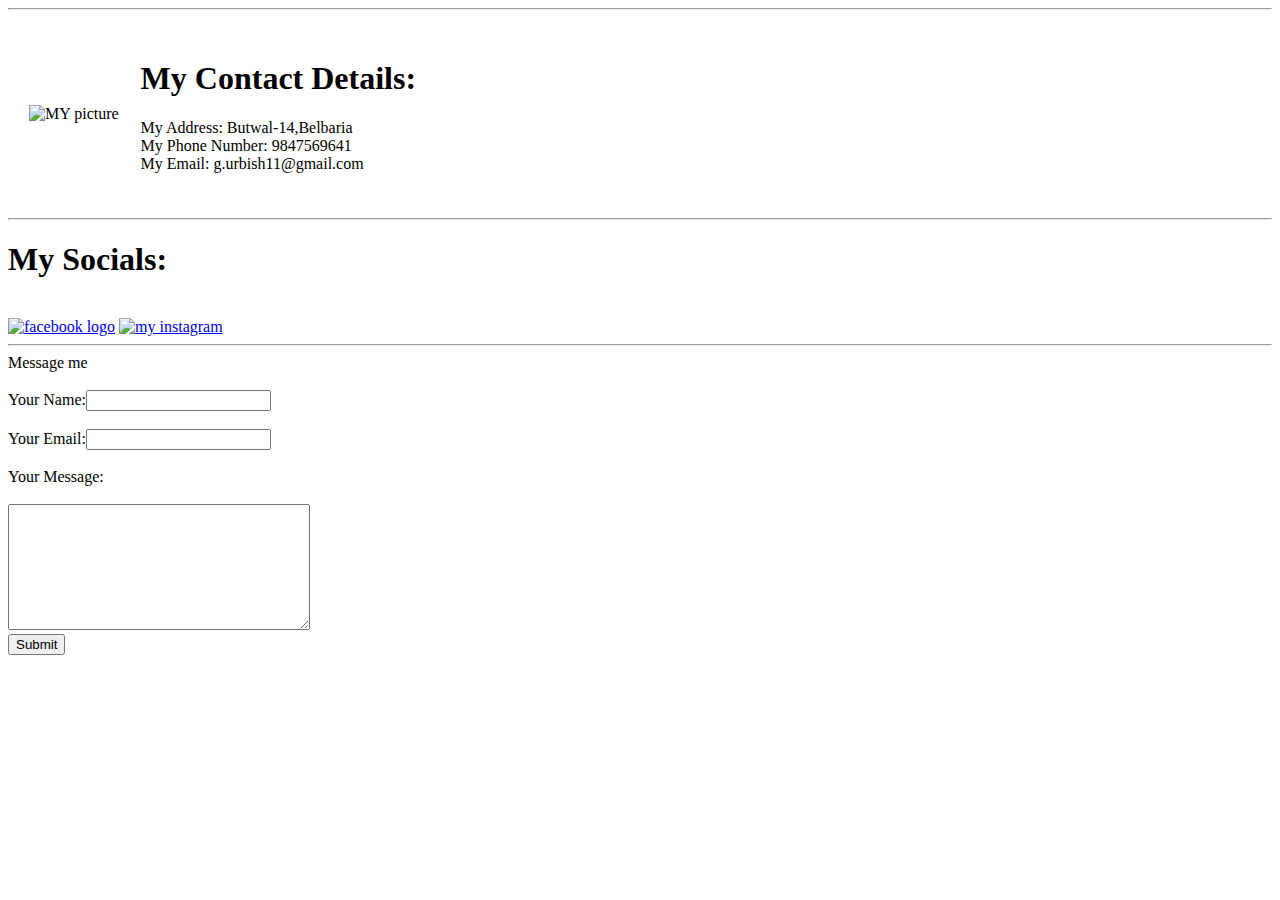
==== Contact-Me.html @ 1432f7dc "added initial cv website files" ====
<!DOCTYPE html>
<html lang="en" dir="ltr">
  <head>
    <meta charset="utf-8">
    <title>CONTACT ME</title>
  </head>
  <body>  <hr>
    <table cellspacing='20'>
      <tr>
        <td> <img src="https://i.postimg.cc/d3F693WG/1606227648602-modified.png" alt="MY picture" width="200px" height="200px"> </td>
      <td>
    <h1>My Contact Details:</h1>
    <p>My Address: Butwal-14,Belbaria <br>
      My Phone Number: 9847569641 <br>
    My Email: g.urbish11@gmail.com <br>
    </p></td>

      </tr>
    </table>

<hr>
    <h1>My Socials:</h1><br>
  <a href="https://www.facebook.com/urbish.ghimire.9"><img src="https://upload.wikimedia.org/wikipedia/commons/thumb/0/05/Facebook_Logo_(2019).png/1024px-Facebook_Logo_(2019).png" width="45" height="45" alt="facebook logo"></a>
   <a href="https://www.instagram.com/ghimire.yourbis/"><img src="https://assets.stickpng.com/images/580b57fcd9996e24bc43c521.png" alt="my instagram" width="45" height="45">
   </a> <br>
  <hr>Message me <br> <br>
  <form class="" action="mailto:ghimireurbish@gmail.com" method="post" enctype="text/plain">
    <label>Your Name:</label><input type="text" name="Your Name:" value=""> <br> <br>
      <label>Your Email:</label><input type="email" name="Your Email:" value=""> <br> <br>
      <label>Your Message:</label> <br> <br>
      <textarea name="Your Message" rows="8" cols="35"> </textarea> <br>
      <input type="submit" name="">
  </form>
    <h2></h2>
  </body>
</html>
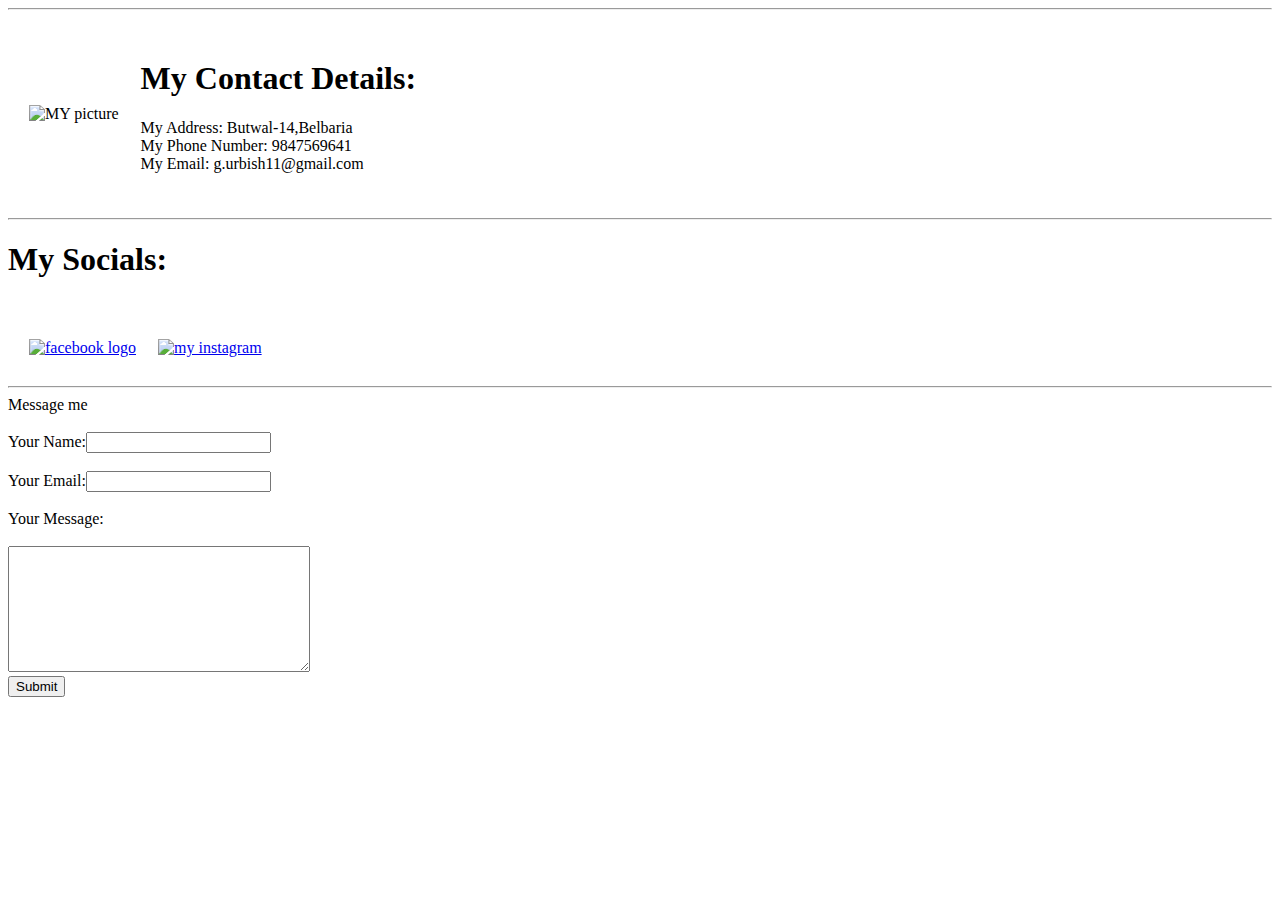
==== commit ae43239a: "added some improvement" ====
--- a/Contact-Me.html
+++ b/Contact-Me.html
@@ -20,9 +20,17 @@
 
 <hr>
     <h1>My Socials:</h1><br>
+    <table cellspacing="20px">
+      <tr>
+        <td>
   <a href="https://www.facebook.com/urbish.ghimire.9"><img src="https://upload.wikimedia.org/wikipedia/commons/thumb/0/05/Facebook_Logo_(2019).png/1024px-Facebook_Logo_(2019).png" width="45" height="45" alt="facebook logo"></a>
-   <a href="https://www.instagram.com/ghimire.yourbis/"><img src="https://assets.stickpng.com/images/580b57fcd9996e24bc43c521.png" alt="my instagram" width="45" height="45">
-   </a> <br>
+        </td>
+        <td>
+          <a href="https://www.instagram.com/ghimire.yourbis/"><img src="https://assets.stickpng.com/images/580b57fcd9996e24bc43c521.png" alt="my instagram" width="45" height="45">
+      </a> <br>
+        </td>
+      </tr>   
+    </table>
   <hr>Message me <br> <br>
   <form class="" action="mailto:ghimireurbish@gmail.com" method="post" enctype="text/plain">
     <label>Your Name:</label><input type="text" name="Your Name:" value=""> <br> <br>
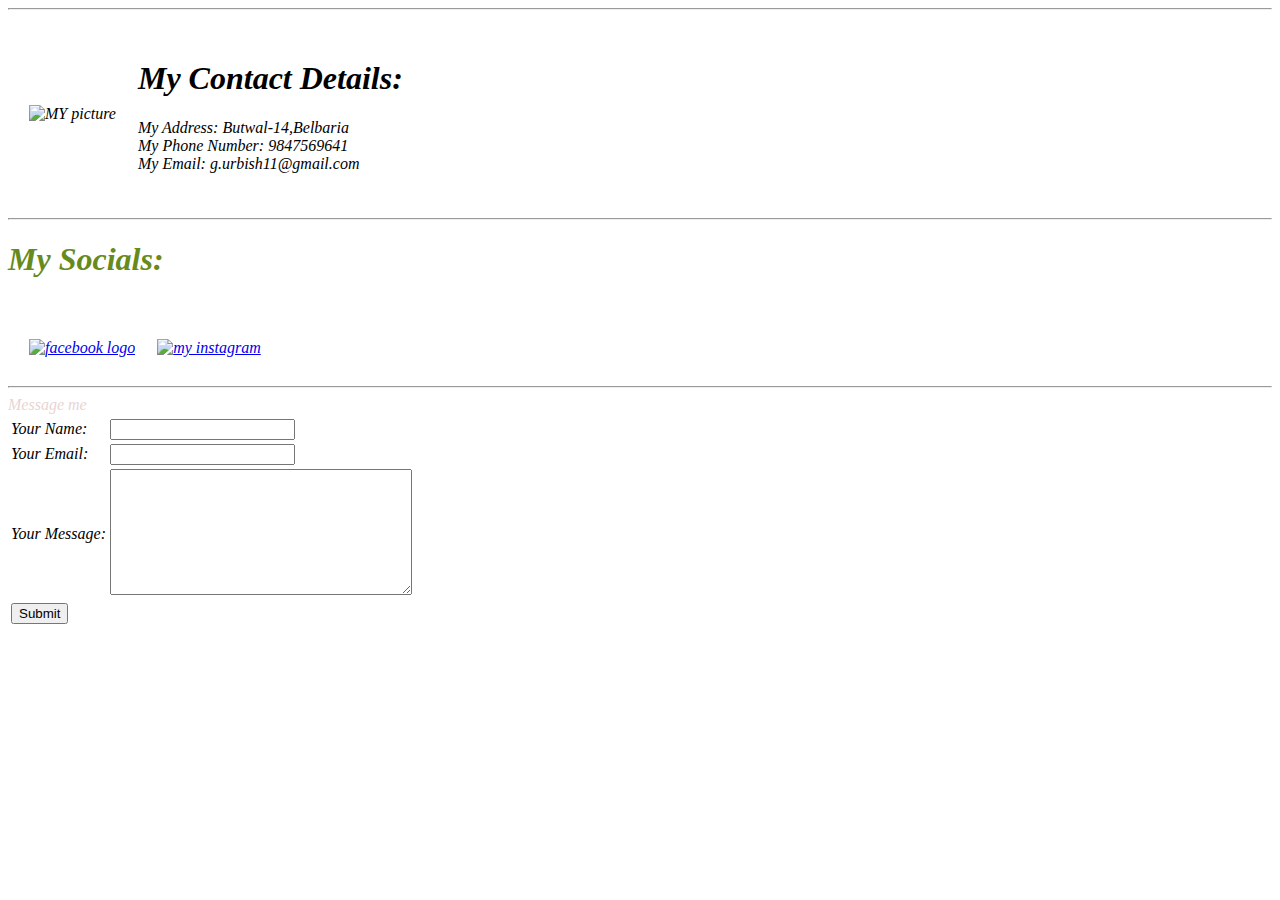
==== commit 4f0fa705: "Update Contact-Me.html" ====
--- a/Contact-Me.html
+++ b/Contact-Me.html
@@ -3,8 +3,10 @@
   <head>
     <meta charset="utf-8">
     <title>CONTACT ME</title>
+    <link rel="stylesheet" href="css test files/main.css">
+
   </head>
-  <body>  <hr>
+  <em>  <hr>
     <table cellspacing='20'>
       <tr>
         <td> <img src="https://i.postimg.cc/d3F693WG/1606227648602-modified.png" alt="MY picture" width="200px" height="200px"> </td>
@@ -19,25 +21,38 @@
     </table>
 
 <hr>
-    <h1>My Socials:</h1><br>
+    <h1 style="color: #668b1c;">My Socials:</h1><br>
     <table cellspacing="20px">
       <tr>
         <td>
-  <a href="https://www.facebook.com/urbish.ghimire.9"><img src="https://upload.wikimedia.org/wikipedia/commons/thumb/0/05/Facebook_Logo_(2019).png/1024px-Facebook_Logo_(2019).png" width="45" height="45" alt="facebook logo"></a>
+  <a href="https://www.facebook.com/urbish.ghimire.9"><img src="https://upload.wikimedia.org/wikipedia/commons/thumb/0/05/Facebook_Logo_(2019).png/1024px-Facebook_Logo_(2019).png" width="50" height="50" alt="facebook logo"></a>
         </td>
         <td>
-          <a href="https://www.instagram.com/ghimire.yourbis/"><img src="https://assets.stickpng.com/images/580b57fcd9996e24bc43c521.png" alt="my instagram" width="45" height="45">
+          <a href="https://www.instagram.com/ghimire.yourbis/"><img src="https://i.postimg.cc/d3hKVsd2/instagram-round-icon-png-5.png" alt="my instagram" width="50" height="50">
       </a> <br>
         </td>
       </tr>   
     </table>
-  <hr>Message me <br> <br>
-  <form class="" action="mailto:ghimireurbish@gmail.com" method="post" enctype="text/plain">
-    <label>Your Name:</label><input type="text" name="Your Name:" value=""> <br> <br>
-      <label>Your Email:</label><input type="email" name="Your Email:" value=""> <br> <br>
-      <label>Your Message:</label> <br> <br>
-      <textarea name="Your Message" rows="8" cols="35"> </textarea> <br>
-      <input type="submit" name="">
+    <tr>
+    <td><hr><em style="color: #e7d5d5;">Message me</em>
+    </td>
+  
+  <table class="table-contact-me">
+    <tr class="table-contact-me"><form class="" action="mailto:ghimireurbish@gmail.com" method="post" enctype="text/plain"></form>
+      <tr><td><label>Your Name:</label></td>
+          <td><input type="text" name="Your Name:" value=""></td>
+     </tr>
+      <tr>
+        <td><label>Your Email:</label></td>
+        <td><input type="email" name="Your Email:" value=""></td>
+      </tr>
+      <tr><td><label>Your Message:</label></td>
+        <td> <textarea name="Your Message" rows="8" cols="35"> </textarea></td>
+      </tr>
+        <tr><td><input type="submit" name=""></td>
+      </tr>
+    </table></tr>
+  </table>
   </form>
     <h2></h2>
   </body>
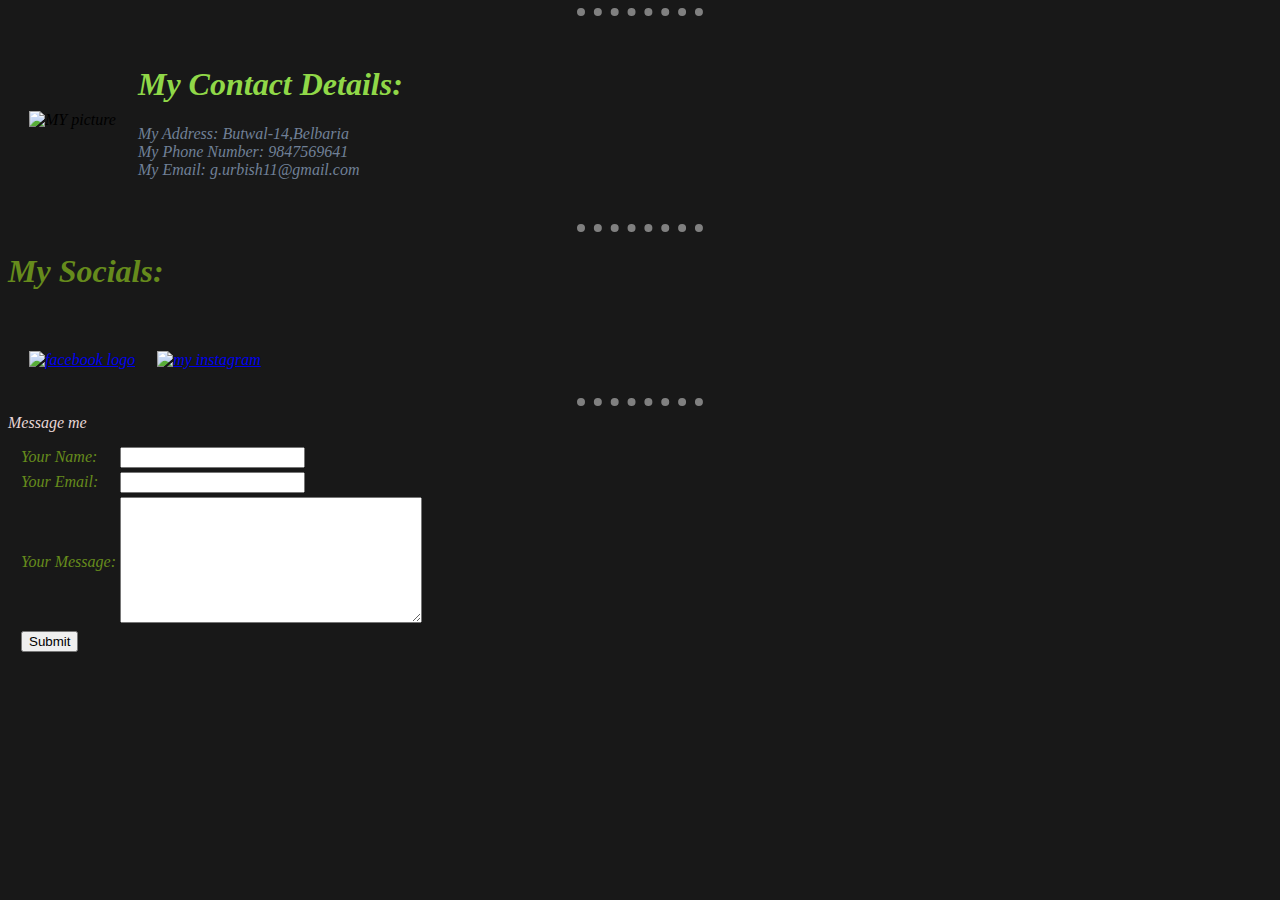
==== commit 84c73569: "Update Contact-Me.html" ====
--- a/Contact-Me.html
+++ b/Contact-Me.html
@@ -3,7 +3,7 @@
   <head>
     <meta charset="utf-8">
     <title>CONTACT ME</title>
-    <link rel="stylesheet" href="css test files/main.css">
+    <link rel="stylesheet" href="main.css">
 
   </head>
   <em>  <hr>
--- a/main.css
+++ b/main.css
@@ -0,0 +1,32 @@
+body {
+  background-color: #181818;
+}
+div{
+  color:#708097;
+}
+hr{
+  border-style:none ;
+  border-top-style:  dotted ;
+  border-color: rgb(128, 128, 128);
+  width: 10% ;
+  border-width: 0.55em 0 0 0 ;
+}
+h1{
+  color: 	#90D848;
+}
+h3{
+  color: 	#668b1c;
+}
+.white-accent{
+  color: #e7d5d5;
+}
+p,ul{
+  color:#708097;
+}
+form{
+  color: 	#708097;
+}
+.table-contact-me{
+  color: #668b1c;
+  padding: 10px;
+}
